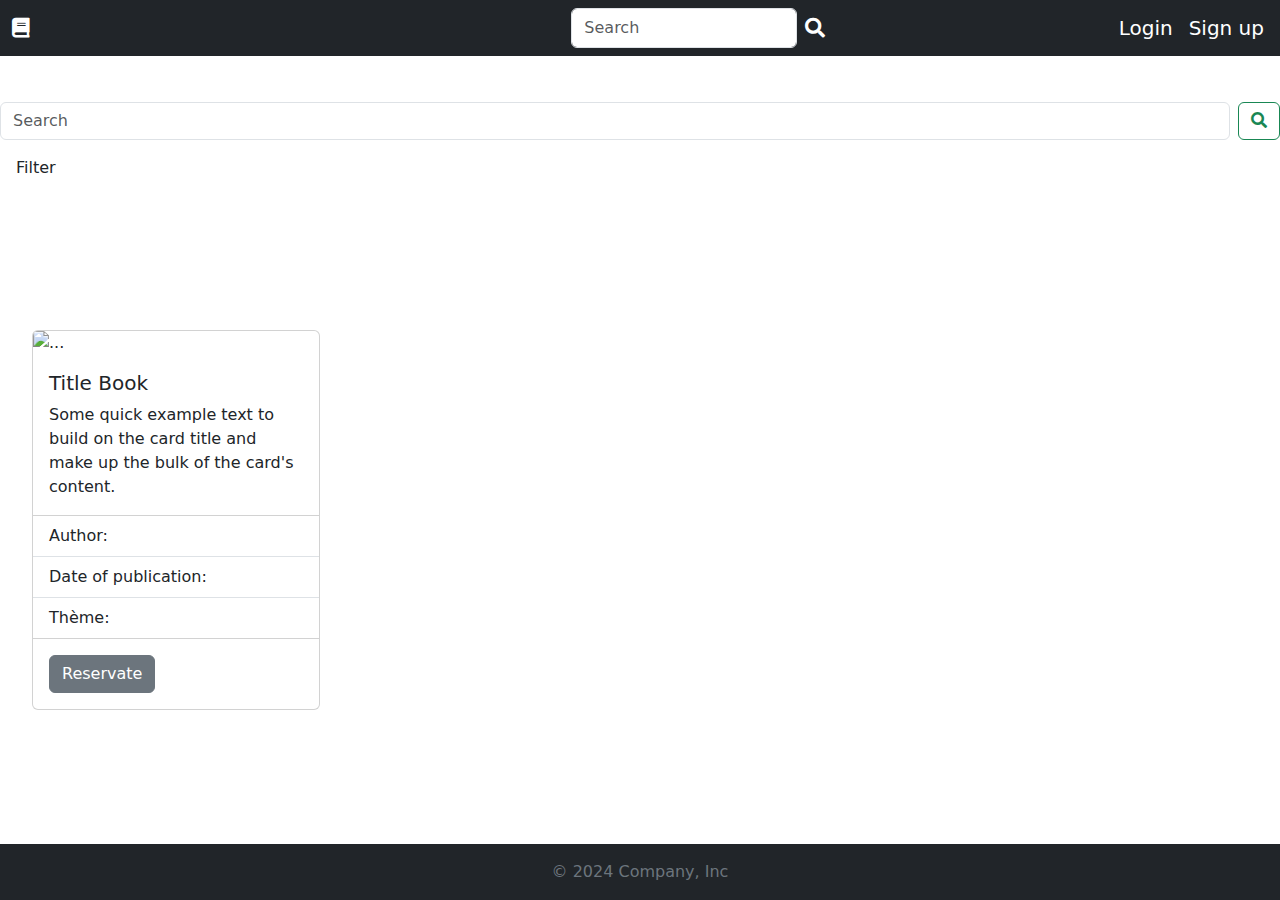
==== index.html @ 5631260c "Add index login page" ====
<!DOCTYPE html>
<html lang="en">
<head>
    <meta charset="UTF-8">
    <meta name="viewport" content="width=device-width, initial-scale=1.0">
    <!--Favicon
    <link rel="shortcut icon" href="http://www.w3.org/2000/svg">-->
    <title>Library</title>
    <!--Boostrap-->
    <link href="https://cdn.jsdelivr.net/npm/bootstrap@5.3.3/dist/css/bootstrap.min.css" rel="stylesheet">
    <script src="https://cdn.jsdelivr.net/npm/bootstrap@5.3.3/dist/js/bootstrap.bundle.min.js" defer></script>
    <script src="../JS/login.js" defer></script>
    <!--Font awesome-->
    <link rel="stylesheet" href="https://use.fontawesome.com/releases/v5.15.4/css/all.css">
</head>
<body class="d-flex flex-column min-vh-100">
    <nav class="navbar navbar-expand-sm bg-dark navbar-dark fixed-top">
        <div class="container-fluid">
            <a class="navbar-brand" href="#"><i class="fas fa-book"></i></a>
        </div>
        <div class="container-fluid">
            <form class="d-flex">
                <input class="form-control me-2" type="text" placeholder="Search">
                <a href="#" class="navbar-brand"><i class="fas fa-search"></i></a>
            </form>
        </div>
        <a class="navbar-brand text-end" href="#">Login</a>
        <a class="navbar-brand" href="#">Sign up</a>
    </nav>

    <section class="mt-auto">
        <form class="d-flex" role="search">
            <input class="form-control me-2" type="search" placeholder="Search" aria-label="Search">
            <button class="btn btn-outline-success" type="submit"><i class="fas fa-search"></i></button>
        </form>
        <p class="m-3">Filter</p>

    </section>
   

    <section class="mt-auto">
        <div class="row m-3">
            <div class="col p-3">
                <div class="card" style="width: 18rem;">
                    <img src="..." class="card-img-top" alt="...">
                    <div class="card-body">
                        <h5 class="card-title">Title Book</h5>
                        <p class="card-text">Some quick example text to build on the card title and make up the bulk of the card's content.</p>
                    </div>
                    <ul class="list-group list-group-flush">
                        <li class="list-group-item">Author: </li>
                        <li class="list-group-item">Date of publication: </li>
                        <li class="list-group-item">Thème:</li>
                    </ul>
                    <div class="card-body">
                        <a href="./HTML/details.html" class="card-link btn btn-secondary">Reservate</a>
                    </div>
                    </div>
            </div>
            
            
            
        </div>
    </section>
        
    
    


    
    <footer class="bg-dark mt-auto">
        <p class="text-center text-secondary p-3 m-0">© 2024 Company, Inc</p>
    </footer>
</body>
</html>
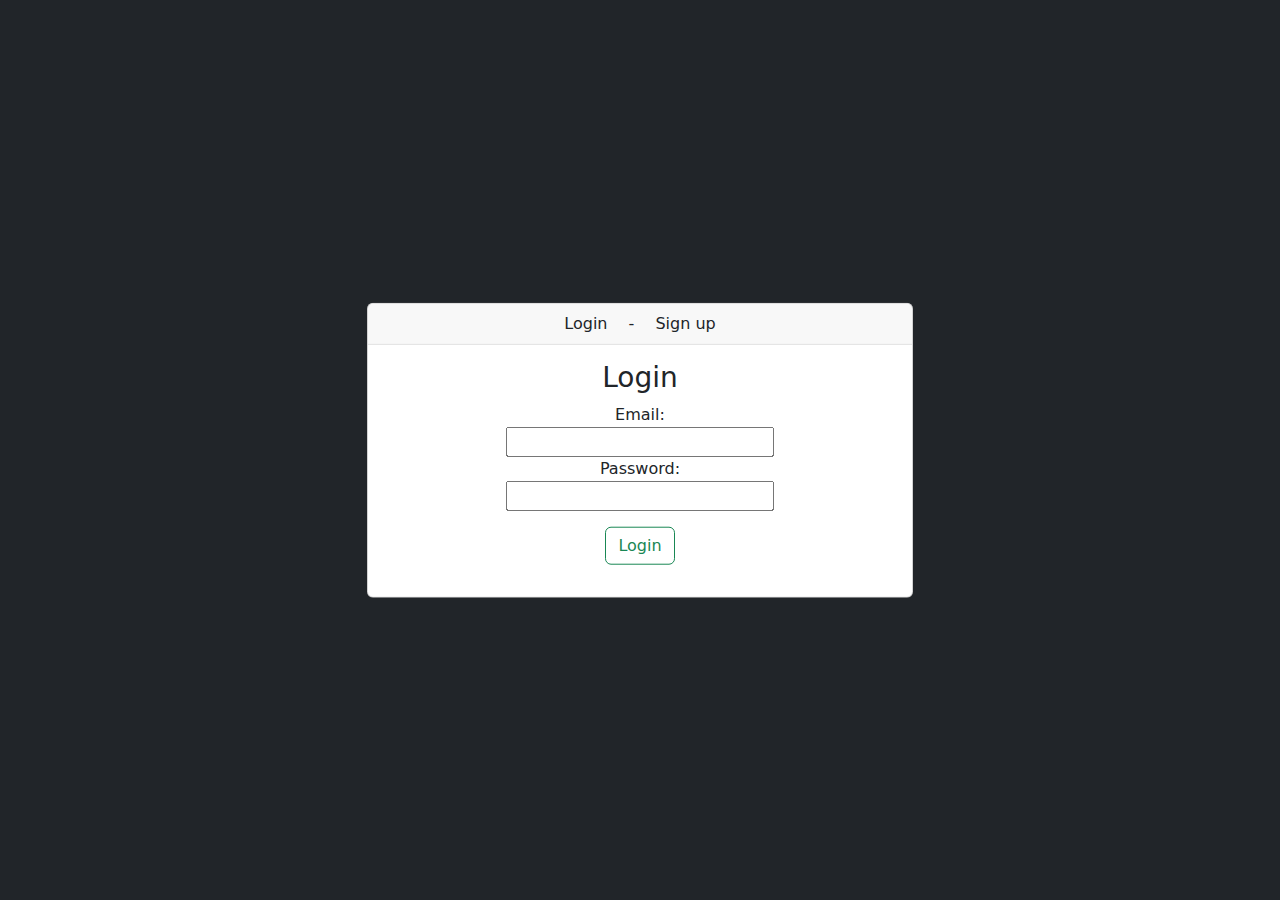
==== commit 3bfbf60b: "Add index + home page with style" ====
--- a/index.html
+++ b/index.html
@@ -2,74 +2,77 @@
 <html lang="en">
 <head>
     <meta charset="UTF-8">
-    <meta name="viewport" content="width=device-width, initial-scale=1.0">
-    <!--Favicon
-    <link rel="shortcut icon" href="http://www.w3.org/2000/svg">-->
-    <title>Library</title>
+    <meta name="viewport" content="width=nav, initial-scale=1.0">
+    <title>Login page</title>
+    <link href="./CSS/style.css" rel="stylesheet">
     <!--Boostrap-->
     <link href="https://cdn.jsdelivr.net/npm/bootstrap@5.3.3/dist/css/bootstrap.min.css" rel="stylesheet">
     <script src="https://cdn.jsdelivr.net/npm/bootstrap@5.3.3/dist/js/bootstrap.bundle.min.js" defer></script>
     <script src="../JS/login.js" defer></script>
-    <!--Font awesome-->
-    <link rel="stylesheet" href="https://use.fontawesome.com/releases/v5.15.4/css/all.css">
 </head>
-<body class="d-flex flex-column min-vh-100">
-    <nav class="navbar navbar-expand-sm bg-dark navbar-dark fixed-top">
-        <div class="container-fluid">
-            <a class="navbar-brand" href="#"><i class="fas fa-book"></i></a>
+<body class="bg-dark">
+  <div class="container position-absolute top-50 start-50 translate-middle">
+
+    <div class="row justify-content-md-center">
+        <div class="col-md-6">
+            <div class="card">
+              <div class="card-header text-center">
+                <span class="px-3" style="cursor:pointer;" onclick="">Login</span>
+                -
+                <span class="px-3" style="cursor:pointer;" onclick="signFunction()">Sign up</span>
+              </div>
+                <div class="card-body">
+                  <!--Login-->
+
+                  <div id="div_login">
+                    <h3 class="text-center">Login</h3>
+                    <form action="" class="text-center">
+                      <div class="row">
+                        <label for="">Email:</label>
+                        <input type="email" class="col-sm-6 mx-auto">
+                      </div>
+                      <div class="row">
+                        <label for="">Password:</label>
+                        <input type="password" class="col-sm-6 mx-auto">
+                      </div>
+                      <input type="submit" value="Login" class="m-3 btn btn-outline-success">
+                    </form>
+                  </div>
+                    
+
+                  <!--Sign up-->
+                  <div class="collapse" id="div_register">
+                    <h3 class="text-center">Sign up</h3>
+                    <form action="" class="text-center">
+                    <div class="row">
+                      <label for="">Email:</label>
+                      <input type="email" class="col-sm-6 mx-auto">
+                    </div>
+                    <div class="row">
+                      <label for="">First Name:</label>
+                      <input type="text" class="col-sm-6 mx-auto">
+                    </div>
+                    <div class="row">
+                      <label for="">Last Name:</label>
+                      <input type="text" class="col-sm-6 mx-auto">
+                    </div>
+                    <div class="row">
+                      <label for="">Age:</label>
+                      <input type="number" class="col-sm-6 mx-auto">
+                    </div>
+                    <div class="row">
+                      <label for="">Password:</label>
+                      <input type="password" class="col-sm-6 mx-auto">
+                    </div>
+                      <input type="submit" value="Sign up" class="m-3 btn btn-outline-success">
+                    </form>
+                  </div>
+
+                </div>
+            </div>
         </div>
-        <div class="container-fluid">
-            <form class="d-flex">
-                <input class="form-control me-2" type="text" placeholder="Search">
-                <a href="#" class="navbar-brand"><i class="fas fa-search"></i></a>
-            </form>
-        </div>
-        <a class="navbar-brand text-end" href="#">Login</a>
-        <a class="navbar-brand" href="#">Sign up</a>
-    </nav>
+    </div>
 
-    <section class="mt-auto">
-        <form class="d-flex" role="search">
-            <input class="form-control me-2" type="search" placeholder="Search" aria-label="Search">
-            <button class="btn btn-outline-success" type="submit"><i class="fas fa-search"></i></button>
-        </form>
-        <p class="m-3">Filter</p>
-
-    </section>
-   
-
-    <section class="mt-auto">
-        <div class="row m-3">
-            <div class="col p-3">
-                <div class="card" style="width: 18rem;">
-                    <img src="..." class="card-img-top" alt="...">
-                    <div class="card-body">
-                        <h5 class="card-title">Title Book</h5>
-                        <p class="card-text">Some quick example text to build on the card title and make up the bulk of the card's content.</p>
-                    </div>
-                    <ul class="list-group list-group-flush">
-                        <li class="list-group-item">Author: </li>
-                        <li class="list-group-item">Date of publication: </li>
-                        <li class="list-group-item">Thème:</li>
-                    </ul>
-                    <div class="card-body">
-                        <a href="./HTML/details.html" class="card-link btn btn-secondary">Reservate</a>
-                    </div>
-                    </div>
-            </div>
-            
-            
-            
-        </div>
-    </section>
-        
-    
-    
-
-
-    
-    <footer class="bg-dark mt-auto">
-        <p class="text-center text-secondary p-3 m-0">© 2024 Company, Inc</p>
-    </footer>
+  </div>
 </body>
 </html>--- a/CSS/style.css
+++ b/CSS/style.css
@@ -0,0 +1,9 @@
+/*-----------------------------------
+|                                   |
+|           Home page               |
+|                                   |
+-----------------------------------*/
+
+.sectionMargin{
+    margin-top: 80px;
+}